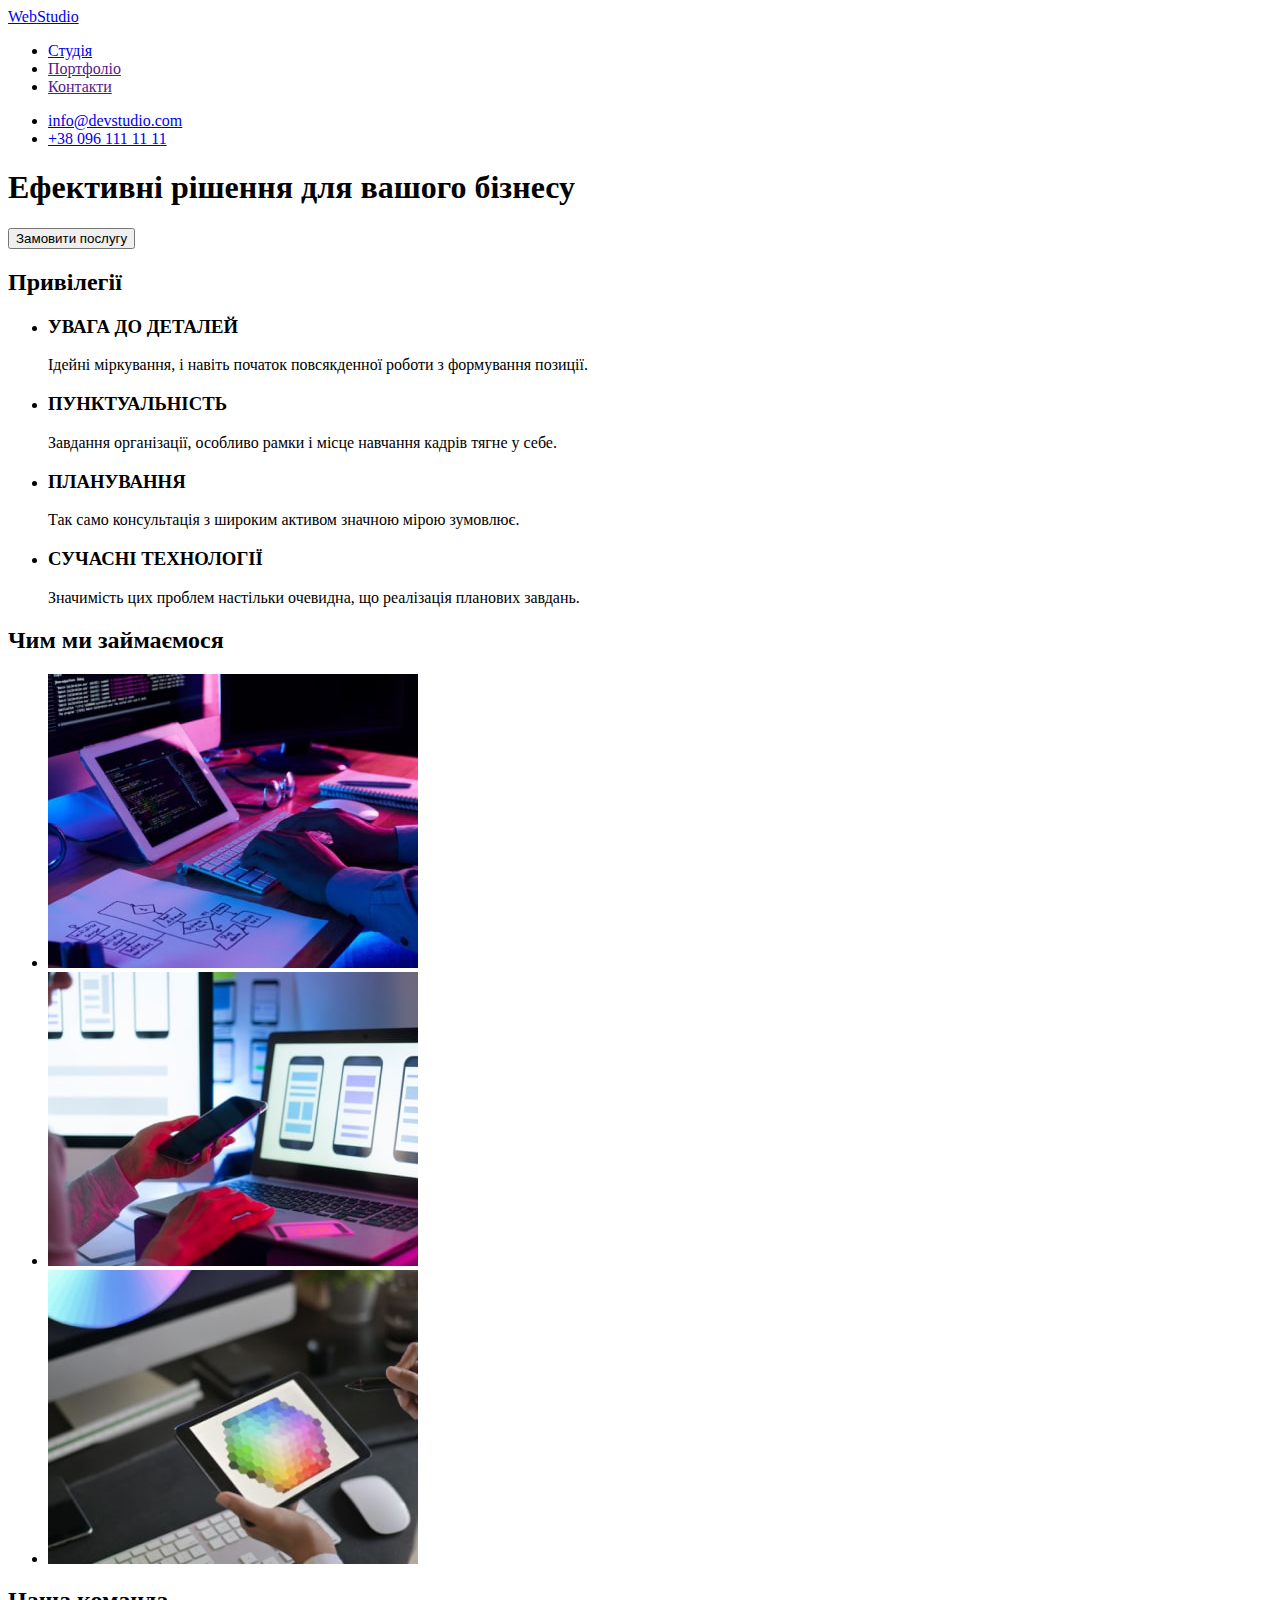
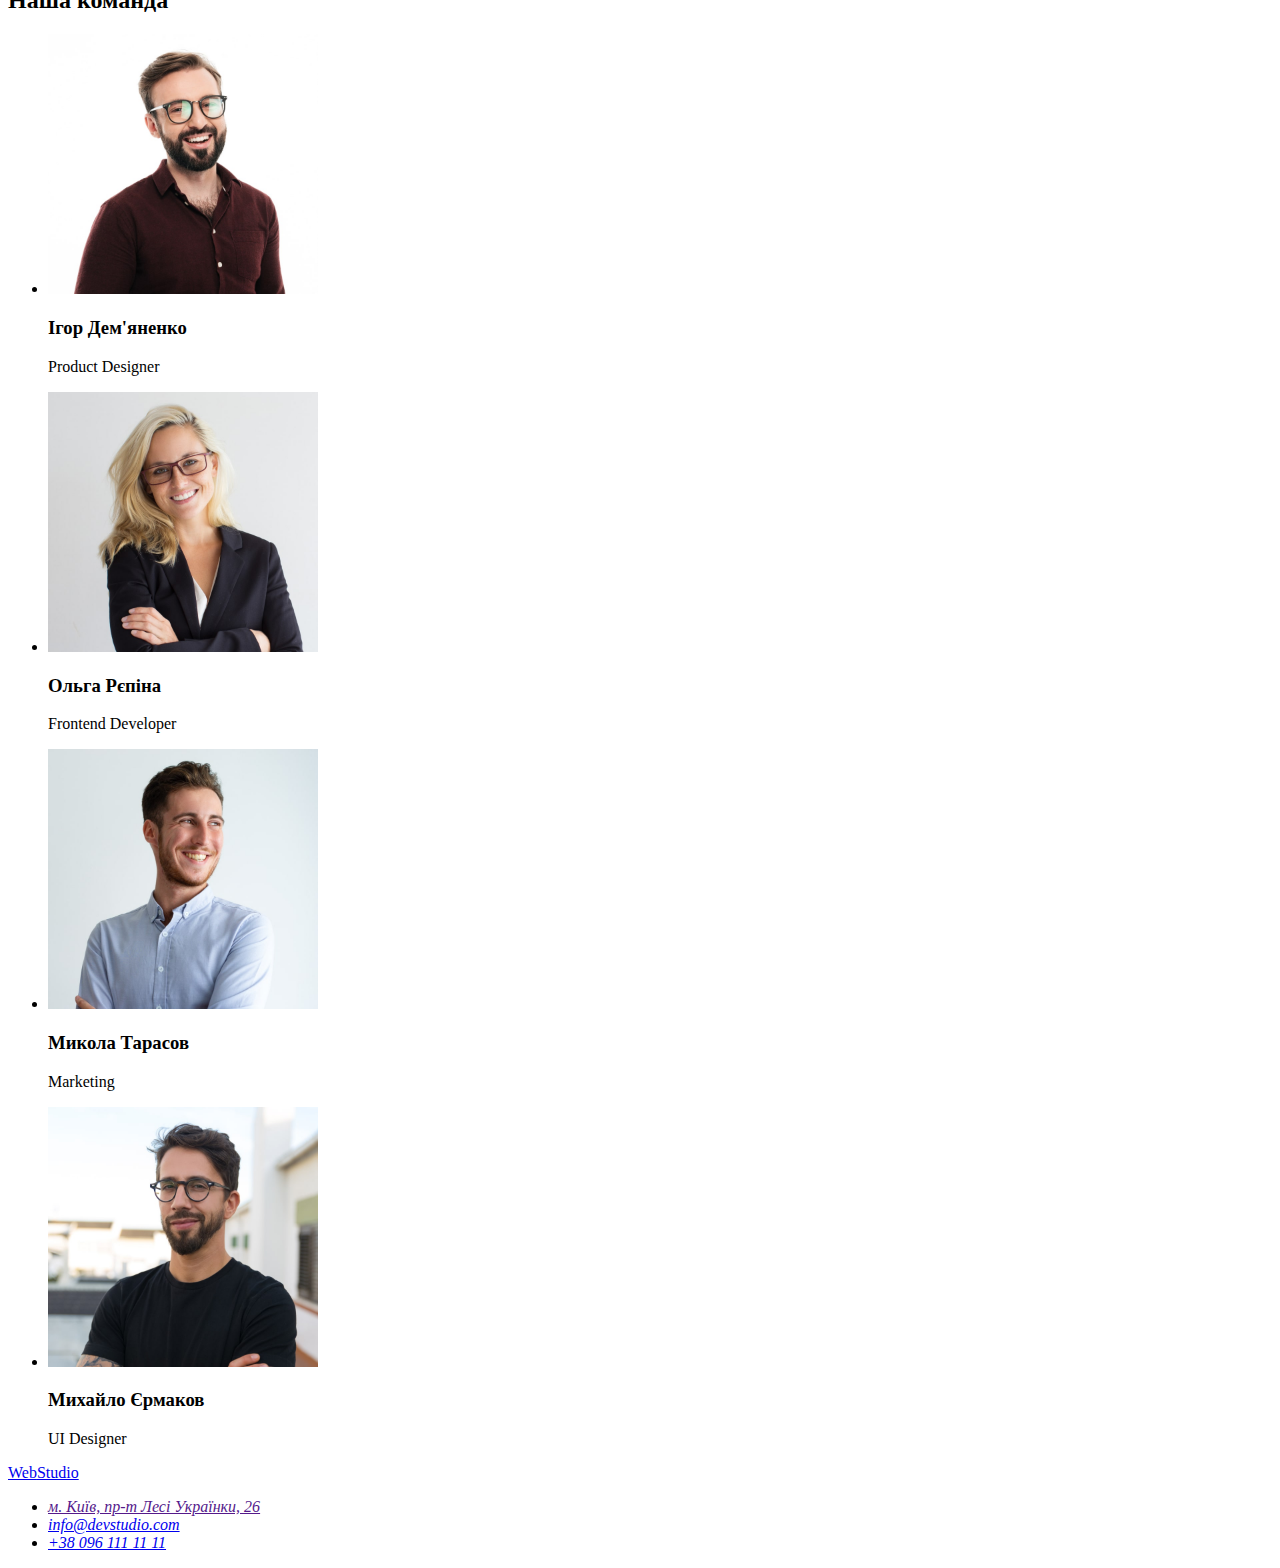
==== index.html @ b8c54a63 "Initial commit" ====
<!DOCTYPE html>
<html lang="uk">
  <head>
    <meta charset="UTF-8" />
    <meta http-equiv="X-UA-Compatible" content="IE=edge" />
    <meta name="viewport" content="width=device-width, initial-scale=1.0" />
    <title>Document</title>
  </head>
  <body>
    <header>
      <nav>
        <a href="./index.html"><span>Web</span>Studio</a>
        <ul>
          <li><a href="./index.html">Студія </a></li>
          <li><a href="">Портфоліо</a></li>
          <li><a href="">Контакти</a></li>
        </ul>
      </nav>
      <ul>
        <li><a href="mailto:info@devstudio.com">info@devstudio.com</a></li>
        <li><a href="tel:+380961111111">+38 096 111 11 11</a></li>
      </ul>
    </header>
    <main>
      <section>
        <h1>Ефективні рішення для вашого бізнесу</h1>
        <button type="button">Замовити послугу</button>
      </section>

      <section>
        <h2>Привілегії</h2>
        <ul>
          <li>
            <h3>УВАГА ДО ДЕТАЛЕЙ</h3>
            <p>
              Ідейні міркування, і навіть початок повсякденної роботи з
              формування позиції.
            </p>
          </li>
          <li>
            <h3>ПУНКТУАЛЬНІСТЬ</h3>
            <p>
              Завдання організації, особливо рамки і місце навчання кадрів тягне
              у себе.
            </p>
          </li>
          <li>
            <h3>ПЛАНУВАННЯ</h3>
            <p>
              Так само консультація з широким активом значною мірою зумовлює.
            </p>
          </li>
          <li>
            <h3>СУЧАСНІ ТЕХНОЛОГІЇ</h3>
            <p>
              Значимість цих проблем настільки очевидна, що реалізація планових
              завдань.
            </p>
          </li>
        </ul>
      </section>

      <section>
        <h2>Чим ми займаємося</h2>
        <ul>
          <li>
            <img
              src="./images/box1.jpg"
              alt="Розробка"
              width="370"
              height="294"
            />
          </li>
          <li>
            <img
              src="./images/box2.jpg"
              alt="Мобільні рішення"
              width="370"
              height="294"
            />
          </li>
          <li>
            <img
              src="./images/box3.jpg"
              alt="Дизайн"
              width="370"
              height="294"
            />
          </li>
        </ul>
      </section>
      <section>
        <h2>Наша команда</h2>
        <ul>
          <li>
            <img
              src="./images/temcard1.jpg"
              alt="Дизайнер"
              width="270"
              height="260"
            />
            <h3>Ігор Дем'яненко</h3>
            <p lang="en">Product Designer</p>
          </li>
          <li>
            <img
              src="./images/temcard2.jpg"
              alt="Фронтенд Розробник"
              width="270"
              height="260"
            />
            <h3>Ольга Рєпіна</h3>
            <p lang="en">Frontend Developer</p>
          </li>
          <li>
            <img
              src="./images/temcard3.jpg"
              alt="Маркетинг"
              width="270"
              height="260"
            />
            <h3>Микола Тарасов</h3>
            <p lang="en">Marketing</p>
          </li>
          <li>
            <img
              src="./images/temcard4.jpg"
              alt="Дизайнер інтерфейсів"
              width="270"
              height="260"
            />
            <h3>Михайло Єрмаков</h3>
            <p lang="en">UI Designer</p>
          </li>
        </ul>
      </section>
    </main>
    <footer>
      <a href="./index.html"><span>Web</span>Studio</a>
      <address>
        <ul>
          <li><a href="">м. Київ, пр-т Лесі Українки, 26</a></li>
          <li><a href="mailto:info@devstudio.com">info@devstudio.com</a></li>
          <li><a href="tel:+380961111111">+38 096 111 11 11</a></li>
        </ul>
      </address>
    </footer>
  </body>
</html>
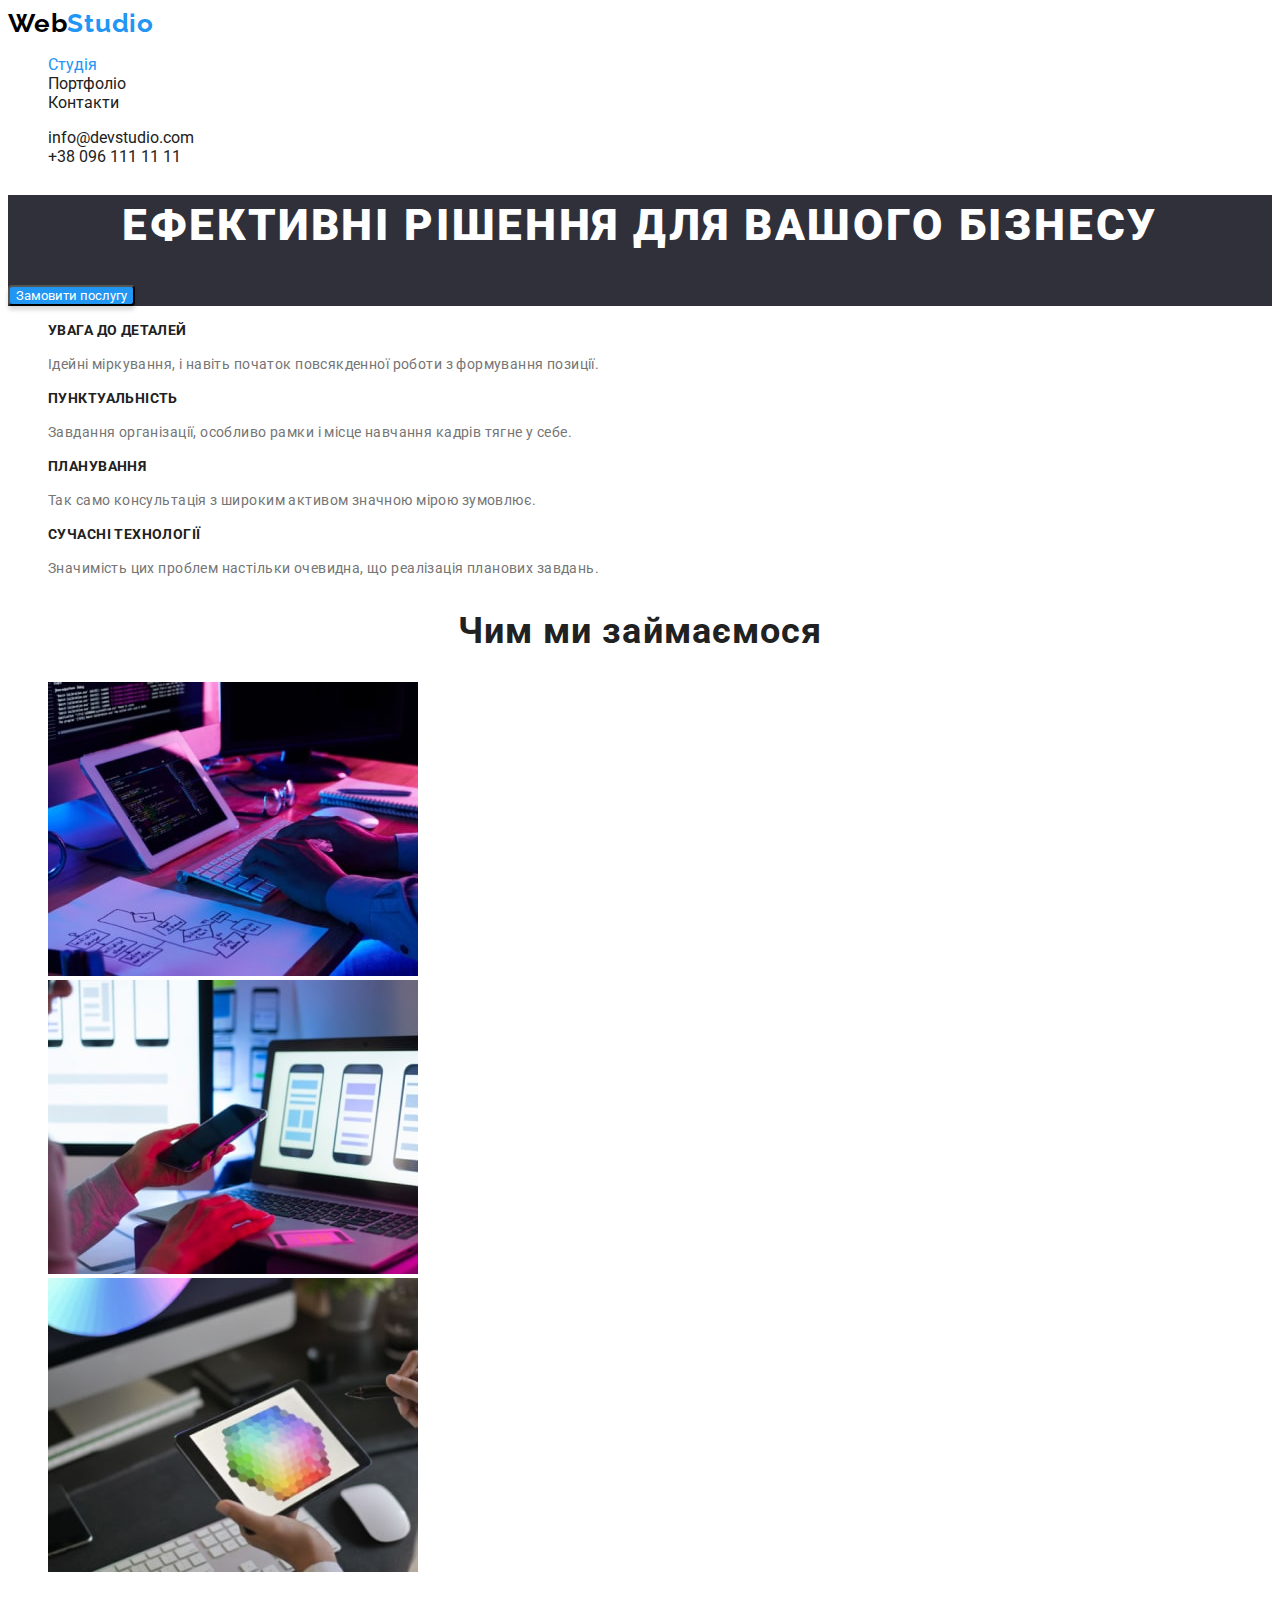
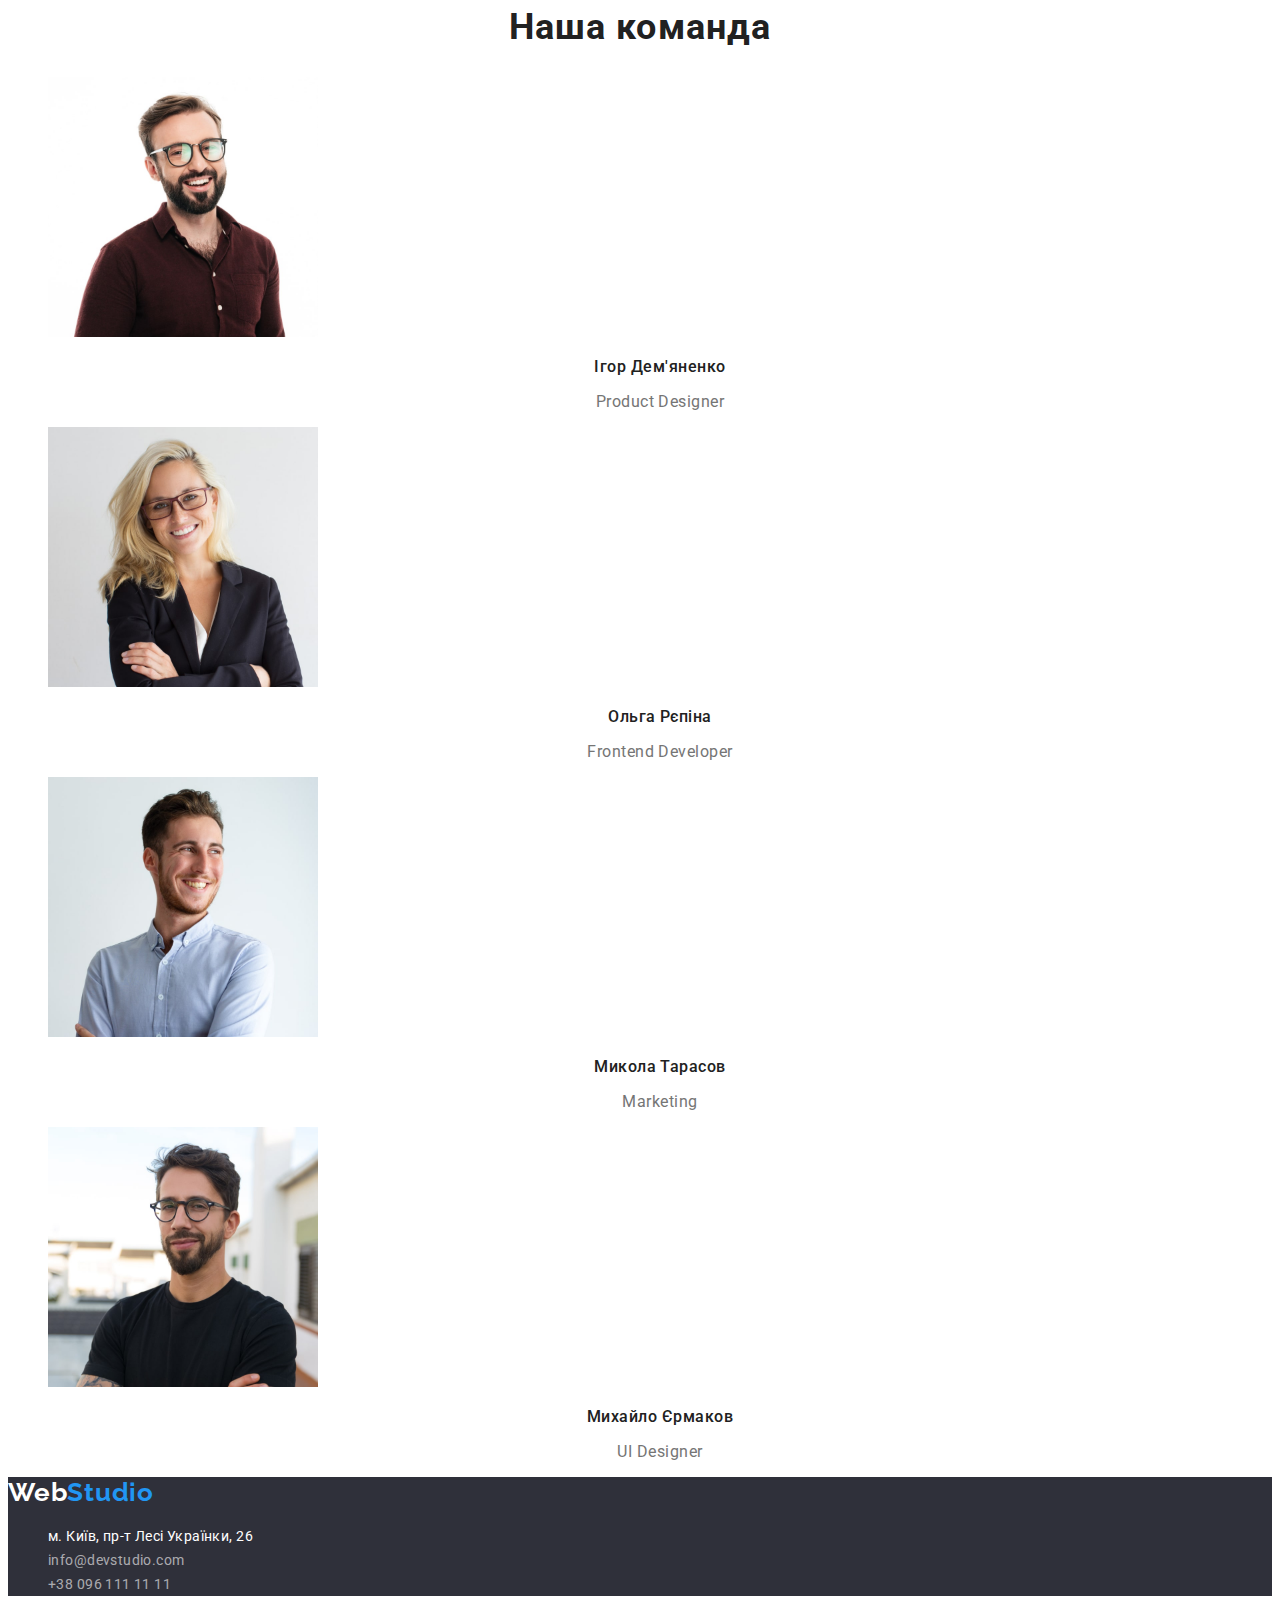
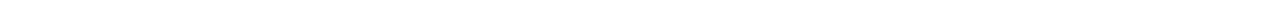
==== commit 82349130: "html-css-modul2" ====
--- a/index.html
+++ b/index.html
@@ -5,53 +5,66 @@
     <meta http-equiv="X-UA-Compatible" content="IE=edge" />
     <meta name="viewport" content="width=device-width, initial-scale=1.0" />
     <title>Document</title>
+    <link rel="preconnect" href="https://fonts.googleapis.com" />
+    <link rel="preconnect" href="https://fonts.gstatic.com" crossorigin />
+    <link
+      href="https://fonts.googleapis.com/css2?family=Raleway:wght@700&family=Roboto:wght@400;500;700;900&display=swap"
+      rel="stylesheet"
+    />
+    <link rel="stylesheet" href="./css/styles.css" />
   </head>
   <body>
     <header>
       <nav>
-        <a href="./index.html"><span>Web</span>Studio</a>
-        <ul>
-          <li><a href="./index.html">Студія </a></li>
-          <li><a href="">Портфоліо</a></li>
-          <li><a href="">Контакти</a></li>
+        <a href="./index.html" class="logo"
+          ><span class="logo-header">Web</span>Studio</a
+        >
+        <ul class="site-nav list">
+          <li><a href="./index.html" class="link active">Студія </a></li>
+          <li><a href="./portfolio.html" class="link">Портфоліо</a></li>
+          <li><a href="" class="link">Контакти</a></li>
         </ul>
       </nav>
-      <ul>
-        <li><a href="mailto:info@devstudio.com">info@devstudio.com</a></li>
-        <li><a href="tel:+380961111111">+38 096 111 11 11</a></li>
+      <ul class="site-nav list">
+        <li>
+          <a href="mailto:info@devstudio.com" class="link"
+            >info@devstudio.com</a
+          >
+        </li>
+        <li><a href="tel:+380961111111" class="link">+38 096 111 11 11</a></li>
       </ul>
     </header>
     <main>
-      <section>
-        <h1>Ефективні рішення для вашого бізнесу</h1>
-        <button type="button">Замовити послугу</button>
+      <section class="hero">
+        <h1 class="hero-title">Ефективні рішення для вашого бізнесу</h1>
+        <button type="button" class="button">Замовити послугу</button>
       </section>
 
-      <section>
-        <h2>Привілегії</h2>
-        <ul>
+      <section class="section">
+        <h2 class="section-title visually-hidden">Привілегії</h2>
+        <ul class="benefits list">
           <li>
-            <h3>УВАГА ДО ДЕТАЛЕЙ</h3>
+            <h3 class="title">УВАГА ДО ДЕТАЛЕЙ</h3>
             <p>
               Ідейні міркування, і навіть початок повсякденної роботи з
               формування позиції.
             </p>
           </li>
           <li>
-            <h3>ПУНКТУАЛЬНІСТЬ</h3>
+            <h3 class="title">ПУНКТУАЛЬНІСТЬ</h3>
             <p>
               Завдання організації, особливо рамки і місце навчання кадрів тягне
               у себе.
             </p>
           </li>
           <li>
-            <h3>ПЛАНУВАННЯ</h3>
+            <h3 class="title">ПЛАНУВАННЯ</h3>
             <p>
               Так само консультація з широким активом значною мірою зумовлює.
             </p>
           </li>
           <li>
-            <h3>СУЧАСНІ ТЕХНОЛОГІЇ</h3>
+            <h3 class="title">СУЧАСНІ ТЕХНОЛОГІЇ</h3>
             <p>
               Значимість цих проблем настільки очевидна, що реалізація планових
               завдань.
@@ -60,9 +73,9 @@
         </ul>
       </section>
 
-      <section>
-        <h2>Чим ми займаємося</h2>
-        <ul>
+      <section class="section">
+        <h2 class="section-title">Чим ми займаємося</h2>
+        <ul class="services list">
           <li>
             <img
               src="./images/box1.jpg"
@@ -89,9 +102,9 @@
           </li>
         </ul>
       </section>
-      <section>
-        <h2>Наша команда</h2>
-        <ul>
+      <section class="section">
+        <h2 class="section-title">Наша команда</h2>
+        <ul class="team list">
           <li>
             <img
               src="./images/temcard1.jpg"
@@ -99,7 +112,7 @@
               width="270"
               height="260"
             />
-            <h3>Ігор Дем'яненко</h3>
+            <h3 class="person">Ігор Дем'яненко</h3>
             <p lang="en">Product Designer</p>
           </li>
           <li>
@@ -109,7 +122,7 @@
               width="270"
               height="260"
             />
-            <h3>Ольга Рєпіна</h3>
+            <h3 class="person">Ольга Рєпіна</h3>
             <p lang="en">Frontend Developer</p>
           </li>
           <li>
@@ -119,7 +132,7 @@
               width="270"
               height="260"
             />
-            <h3>Микола Тарасов</h3>
+            <h3 class="person">Микола Тарасов</h3>
             <p lang="en">Marketing</p>
           </li>
           <li>
@@ -129,19 +142,29 @@
               width="270"
               height="260"
             />
-            <h3>Михайло Єрмаков</h3>
+            <h3 class="person">Михайло Єрмаков</h3>
             <p lang="en">UI Designer</p>
           </li>
         </ul>
       </section>
     </main>
-    <footer>
-      <a href="./index.html"><span>Web</span>Studio</a>
+    <footer class="bottom">
+      <a href="./index.html" class="logo"
+        ><span class="logo-bottom">Web</span>Studio</a
+      >
       <address>
-        <ul>
-          <li><a href="">м. Київ, пр-т Лесі Українки, 26</a></li>
-          <li><a href="mailto:info@devstudio.com">info@devstudio.com</a></li>
-          <li><a href="tel:+380961111111">+38 096 111 11 11</a></li>
+        <ul class="bottom-contacts list">
+          <li>
+            <a href="" class="address link">м. Київ, пр-т Лесі Українки, 26</a>
+          </li>
+          <li>
+            <a href="mailto:info@devstudio.com" class="email link"
+              >info@devstudio.com</a
+            >
+          </li>
+          <li>
+            <a href="tel:+380961111111" class="tel link">+38 096 111 11 11</a>
+          </li>
         </ul>
       </address>
     </footer>
--- a/css/styles.css
+++ b/css/styles.css
@@ -0,0 +1,199 @@
+:root {
+  --primary-text-color: #212121;
+  --secondary-color: #2196f3;
+  --text-color-white: #ffffff;
+  --text-color-black: #000000;
+  --primary-background-color: #2f303a;
+  --secondary-background-color: #f5f4fa;
+  --secondary-text-color: #757575;
+}
+
+body {
+  font-family: "Roboto", sans-serif;
+  color: var(--primary-text-color);
+}
+
+.logo {
+  font-family: "Raleway";
+  font-weight: 700;
+  font-size: 26px;
+  line-height: 31px;
+  letter-spacing: 0.03em;
+  color: var(--secondary-color);
+  text-decoration: none;
+}
+
+.logo-header {
+  color: var(--text-color-black);
+}
+
+.list {
+  list-style: none;
+}
+
+.site-nav .link {
+  color: var(--primary-text-color);
+  text-decoration: none;
+}
+
+.site-nav .active {
+  color: var(--secondary-color);
+}
+
+.site-nav .link:hover,
+.site-nav .link:focus {
+  color: var(--secondary-color);
+}
+
+.section-title {
+  color: var(--primary-text-color);
+  font-weight: 700;
+  font-size: 36px;
+  line-height: 42px;
+  text-align: center;
+  letter-spacing: 0.03em;
+}
+
+.hero {
+  color: var(--text-color-white);
+  background-color: var(--primary-background-color);
+}
+
+.hero-title {
+  font-weight: 900;
+  font-size: 44px;
+  line-height: 60px;
+  text-align: center;
+  letter-spacing: 0.06em;
+  text-transform: uppercase;
+}
+
+.button {
+  font-family: inherit;
+  color: var(--text-color-white);
+  background: var(--secondary-color);
+  box-shadow: 0px 4px 4px rgba(0, 0, 0, 0.15);
+  border-radius: 4px;
+  cursor: pointer;
+}
+
+.benefits .title {
+  font-weight: 700;
+  font-size: 14px;
+  line-height: 16px;
+  letter-spacing: 0.03em;
+  text-transform: uppercase;
+}
+
+.benefits p {
+  font-weight: 400;
+  font-size: 14px;
+  line-height: 24px;
+  letter-spacing: 0.03em;
+  color: var(--secondary-text-color);
+}
+
+.visually-hidden {
+  position: absolute;
+  white-space: nowrap;
+  width: 1px;
+  height: 1px;
+  overflow: hidden;
+  border: 0;
+  padding: 0;
+}
+
+.specs {
+  background-color: var(--secondary-background-color);
+}
+
+.person {
+  font-weight: 500;
+  font-size: 16px;
+  line-height: 19px;
+  text-align: center;
+  letter-spacing: 0.03em;
+}
+
+.team p {
+  font-weight: 400;
+  font-size: 16px;
+  line-height: 19px;
+  text-align: center;
+  letter-spacing: 0.03em;
+  color: var(--secondary-text-color);
+}
+
+.bottom {
+  background: var(--primary-background-color);
+}
+
+.logo-bottom {
+  color: var(--text-color-white);
+}
+
+.address {
+  color: var(--text-color-white);
+  text-decoration: none;
+  font-weight: 400;
+  font-size: 14px;
+  line-height: 24px;
+  letter-spacing: 0.03em;
+  font-style: normal;
+}
+
+.email,
+.tel {
+  font-weight: 400;
+  font-size: 14px;
+  line-height: 24px;
+  letter-spacing: 0.03em;
+  color: rgba(255, 255, 255, 0.6);
+  text-decoration: none;
+  font-style: normal;
+}
+
+.bottom-contacts .link:hover,
+.bottom-contacts .link:focus {
+  color: var(--secondary-color);
+}
+
+.btn {
+  font-family: inherit;
+  background: var(--secondary-background-color);
+  border-radius: 4px;
+  border: transparent;
+  color: var(--primary-text-color);
+  font-weight: 500;
+  font-size: 16px;
+  line-height: 26px;
+  text-align: center;
+  letter-spacing: 0.03em;
+  cursor: pointer;
+}
+
+.btn:hover,
+.btn:focus {
+  color: var(--text-color-white);
+  background: var(--secondary-color);
+  box-shadow: 0px 3px 1px rgba(0, 0, 0, 0.1), 0px 1px 2px rgba(0, 0, 0, 0.08),
+    0px 2px 2px rgba(0, 0, 0, 0.12);
+  border-radius: 4px;
+  border: transparent;
+}
+
+.title {
+  color: var(--primary-text-color);
+  font-weight: 700;
+  font-size: 18px;
+  line-height: 36px;
+  letter-spacing: 0.06em;
+}
+
+.works p {
+  font-weight: 400;
+  font-size: 16px;
+  line-height: 30px;
+  letter-spacing: 0.03em;
+  color: var(--secondary-text-color);
+}
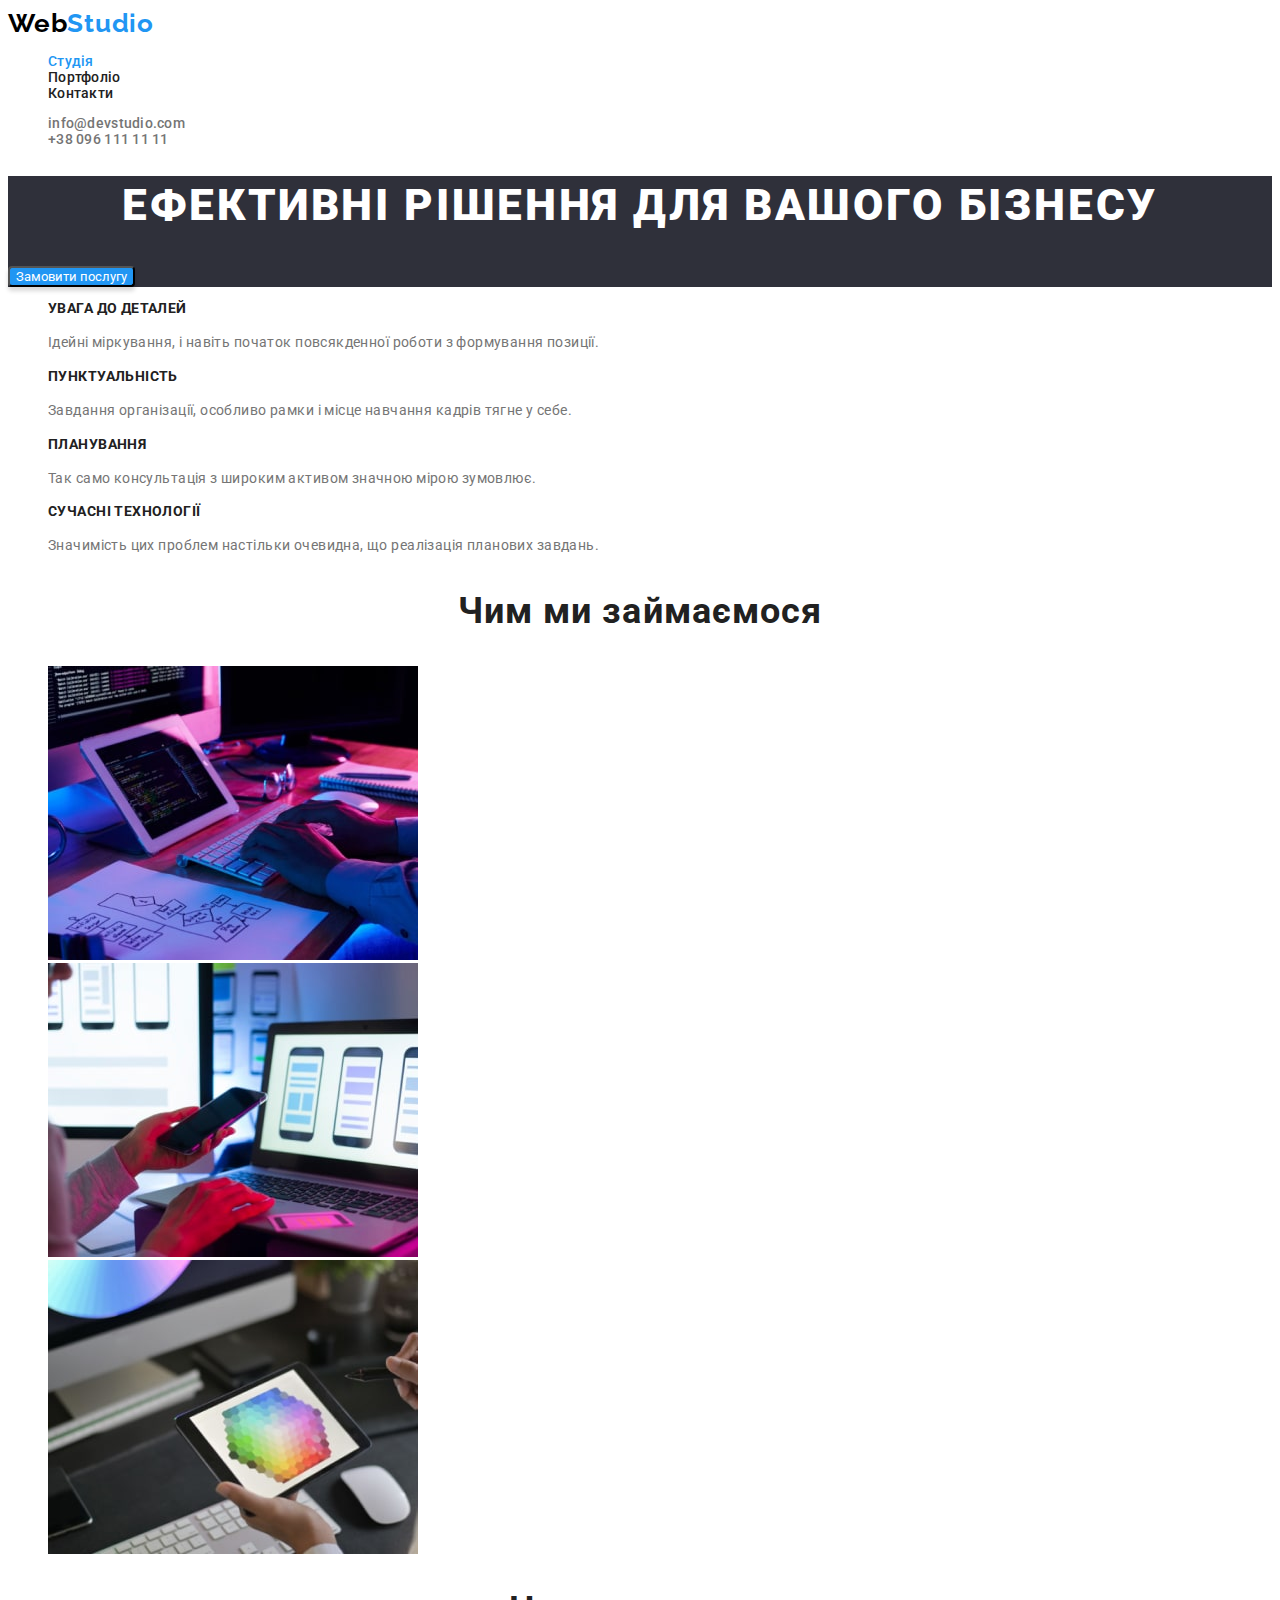
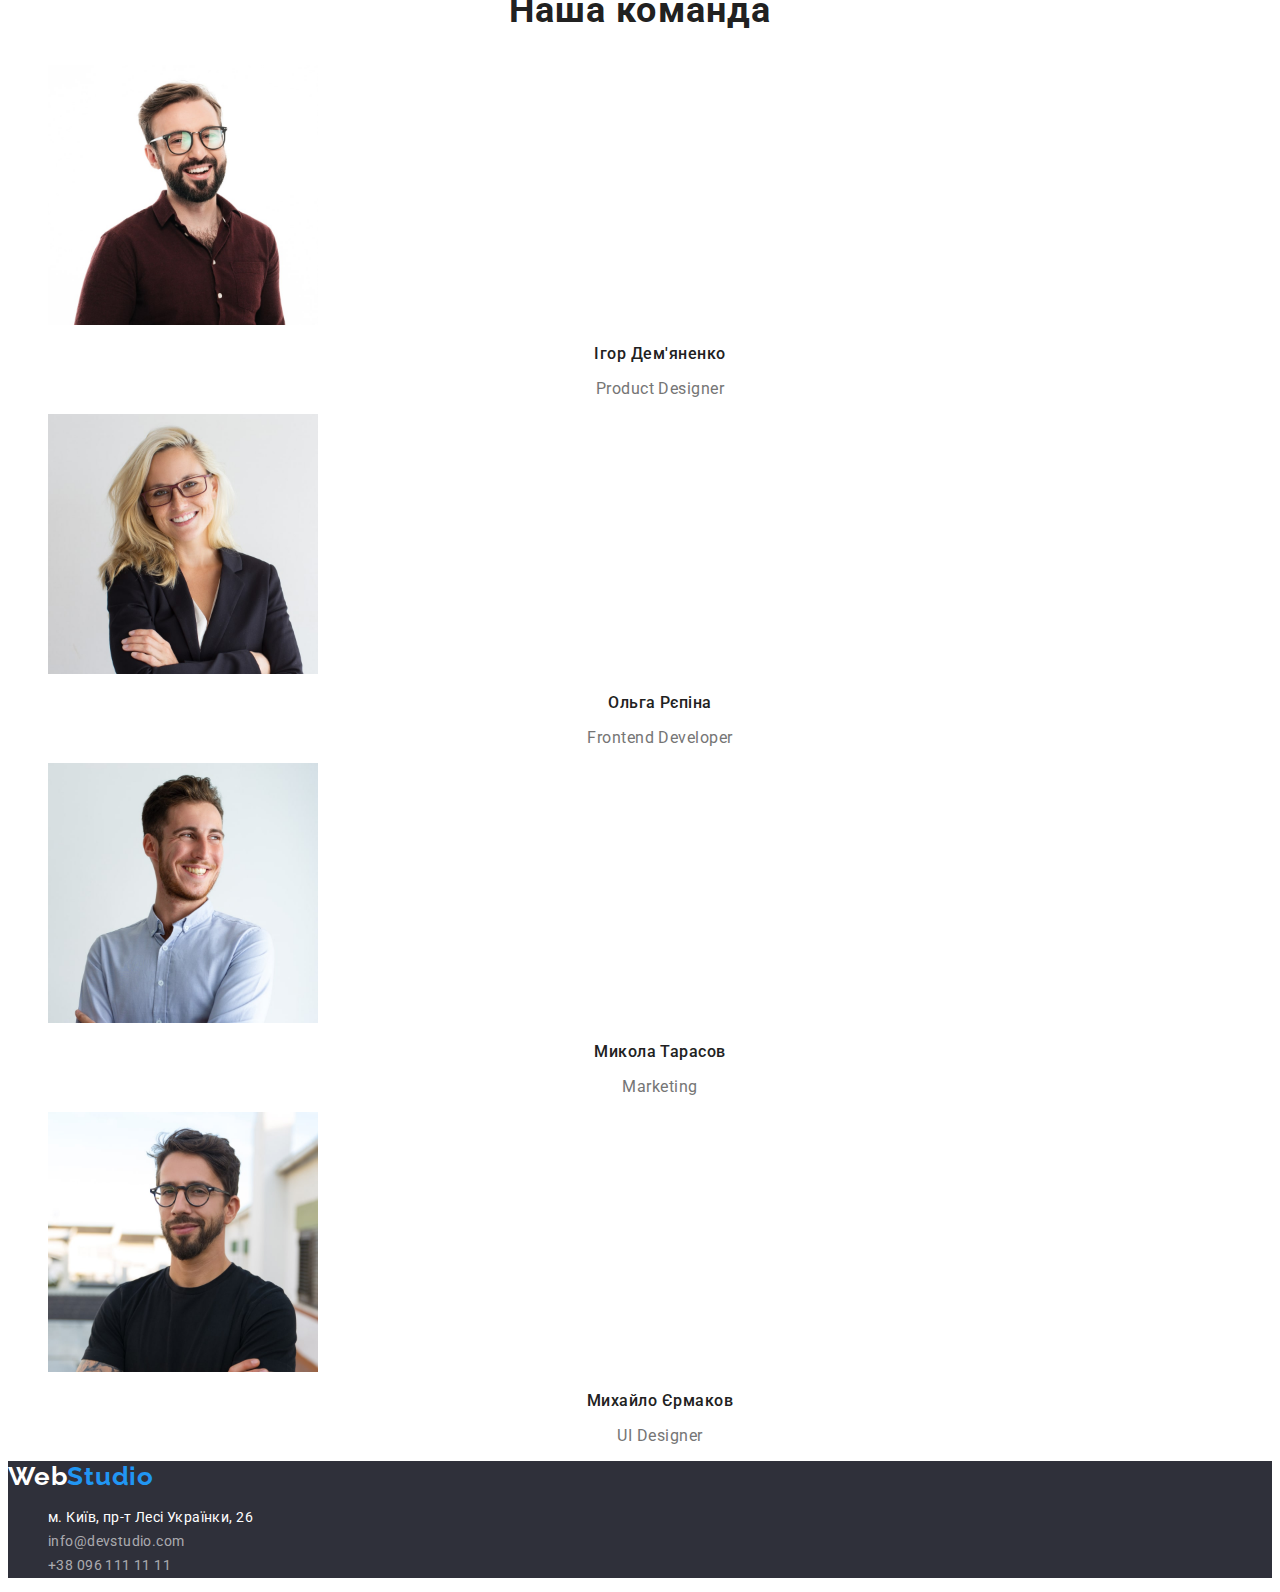
==== commit daa8109f: "html-css-modul2-correct" ====
--- a/index.html
+++ b/index.html
@@ -27,11 +27,15 @@
       </nav>
       <ul class="site-nav list">
         <li>
-          <a href="mailto:info@devstudio.com" class="link"
+          <a href="mailto:info@devstudio.com" class="link cont-info"
             >info@devstudio.com</a
           >
         </li>
-        <li><a href="tel:+380961111111" class="link">+38 096 111 11 11</a></li>
+        <li>
+          <a href="tel:+380961111111" class="link cont-info"
+            >+38 096 111 11 11</a
+          >
+        </li>
       </ul>
     </header>
     <main>
@@ -44,27 +48,27 @@
         <h2 class="section-title visually-hidden">Привілегії</h2>
         <ul class="benefits list">
           <li>
-            <h3 class="title">УВАГА ДО ДЕТАЛЕЙ</h3>
+            <h3 class="benefits-title">УВАГА ДО ДЕТАЛЕЙ</h3>
             <p>
               Ідейні міркування, і навіть початок повсякденної роботи з
               формування позиції.
             </p>
           </li>
           <li>
-            <h3 class="title">ПУНКТУАЛЬНІСТЬ</h3>
+            <h3 class="benefits-title">ПУНКТУАЛЬНІСТЬ</h3>
             <p>
               Завдання організації, особливо рамки і місце навчання кадрів тягне
               у себе.
             </p>
           </li>
           <li>
-            <h3 class="title">ПЛАНУВАННЯ</h3>
+            <h3 class="benefits-title">ПЛАНУВАННЯ</h3>
             <p>
               Так само консультація з широким активом значною мірою зумовлює.
             </p>
           </li>
           <li>
-            <h3 class="title">СУЧАСНІ ТЕХНОЛОГІЇ</h3>
+            <h3 class="benefits-title">СУЧАСНІ ТЕХНОЛОГІЇ</h3>
             <p>
               Значимість цих проблем настільки очевидна, що реалізація планових
               завдань.
@@ -112,8 +116,8 @@
               width="270"
               height="260"
             />
-            <h3 class="person">Ігор Дем'яненко</h3>
-            <p lang="en">Product Designer</p>
+            <h3 class="tam-name">Ігор Дем'яненко</h3>
+            <p class="team-position" lang="en">Product Designer</p>
           </li>
           <li>
             <img
@@ -122,8 +126,8 @@
               width="270"
               height="260"
             />
-            <h3 class="person">Ольга Рєпіна</h3>
-            <p lang="en">Frontend Developer</p>
+            <h3 class="tam-name">Ольга Рєпіна</h3>
+            <p class="team-position" lang="en">Frontend Developer</p>
           </li>
           <li>
             <img
@@ -132,8 +136,8 @@
               width="270"
               height="260"
             />
-            <h3 class="person">Микола Тарасов</h3>
-            <p lang="en">Marketing</p>
+            <h3 class="tam-name">Микола Тарасов</h3>
+            <p class="team-position" lang="en">Marketing</p>
           </li>
           <li>
             <img
@@ -142,8 +146,8 @@
               width="270"
               height="260"
             />
-            <h3 class="person">Михайло Єрмаков</h3>
-            <p lang="en">UI Designer</p>
+            <h3 class="tam-name">Михайло Єрмаков</h3>
+            <p class="team-position" lang="en">UI Designer</p>
           </li>
         </ul>
       </section>
@@ -155,7 +159,7 @@
       <address>
         <ul class="bottom-contacts list">
           <li>
-            <a href="" class="address link">м. Київ, пр-т Лесі Українки, 26</a>
+            <a href="" class="address">м. Київ, пр-т Лесі Українки, 26</a>
           </li>
           <li>
             <a href="mailto:info@devstudio.com" class="email link"
--- a/css/styles.css
+++ b/css/styles.css
@@ -11,6 +11,8 @@
 body {
   font-family: "Roboto", sans-serif;
   color: var(--primary-text-color);
+  background-color: var(--text-color-white);
+  font-size: 14px;
 }
 
 .logo {
@@ -34,6 +36,13 @@
 .site-nav .link {
   color: var(--primary-text-color);
   text-decoration: none;
+  font-weight: 500;
+  line-height: 16px;
+  letter-spacing: 0.02em;
+}
+
+.site-nav .cont-info {
+  color: var(--secondary-text-color);
 }
 
 .site-nav .active {
@@ -46,10 +55,8 @@
 }
 
 .section-title {
-  color: var(--primary-text-color);
-  font-weight: 700;
   font-size: 36px;
-  line-height: 42px;
+  line-height: 1.33;
   text-align: center;
   letter-spacing: 0.03em;
 }
@@ -62,7 +69,7 @@
 .hero-title {
   font-weight: 900;
   font-size: 44px;
-  line-height: 60px;
+  line-height: 1.36;
   text-align: center;
   letter-spacing: 0.06em;
   text-transform: uppercase;
@@ -77,18 +84,15 @@
   cursor: pointer;
 }
 
-.benefits .title {
-  font-weight: 700;
+.benefits .benefits-title {
   font-size: 14px;
-  line-height: 16px;
+  line-height: 1.14;
   letter-spacing: 0.03em;
   text-transform: uppercase;
 }
 
 .benefits p {
-  font-weight: 400;
-  font-size: 14px;
-  line-height: 24px;
+  line-height: 1.71;
   letter-spacing: 0.03em;
   color: var(--secondary-text-color);
 }
@@ -107,7 +111,7 @@
   background-color: var(--secondary-background-color);
 }
 
-.person {
+.tam-name {
   font-weight: 500;
   font-size: 16px;
   line-height: 19px;
@@ -115,10 +119,9 @@
   letter-spacing: 0.03em;
 }
 
-.team p {
-  font-weight: 400;
+.team .team-position {
   font-size: 16px;
-  line-height: 19px;
+  line-height: 1.19;
   text-align: center;
   letter-spacing: 0.03em;
   color: var(--secondary-text-color);
@@ -135,18 +138,14 @@
 .address {
   color: var(--text-color-white);
   text-decoration: none;
-  font-weight: 400;
-  font-size: 14px;
-  line-height: 24px;
+  line-height: 1.71;
   letter-spacing: 0.03em;
   font-style: normal;
 }
 
 .email,
 .tel {
-  font-weight: 400;
-  font-size: 14px;
-  line-height: 24px;
+  line-height: 1.71;
   letter-spacing: 0.03em;
   color: rgba(255, 255, 255, 0.6);
   text-decoration: none;
@@ -182,18 +181,15 @@
   border: transparent;
 }
 
-.title {
-  color: var(--primary-text-color);
-  font-weight: 700;
+.project-title {
   font-size: 18px;
-  line-height: 36px;
+  line-height: 2;
   letter-spacing: 0.06em;
 }
 
-.works p {
-  font-weight: 400;
+.works .project-text {
   font-size: 16px;
-  line-height: 30px;
+  line-height: 1.88;
   letter-spacing: 0.03em;
   color: var(--secondary-text-color);
 }
